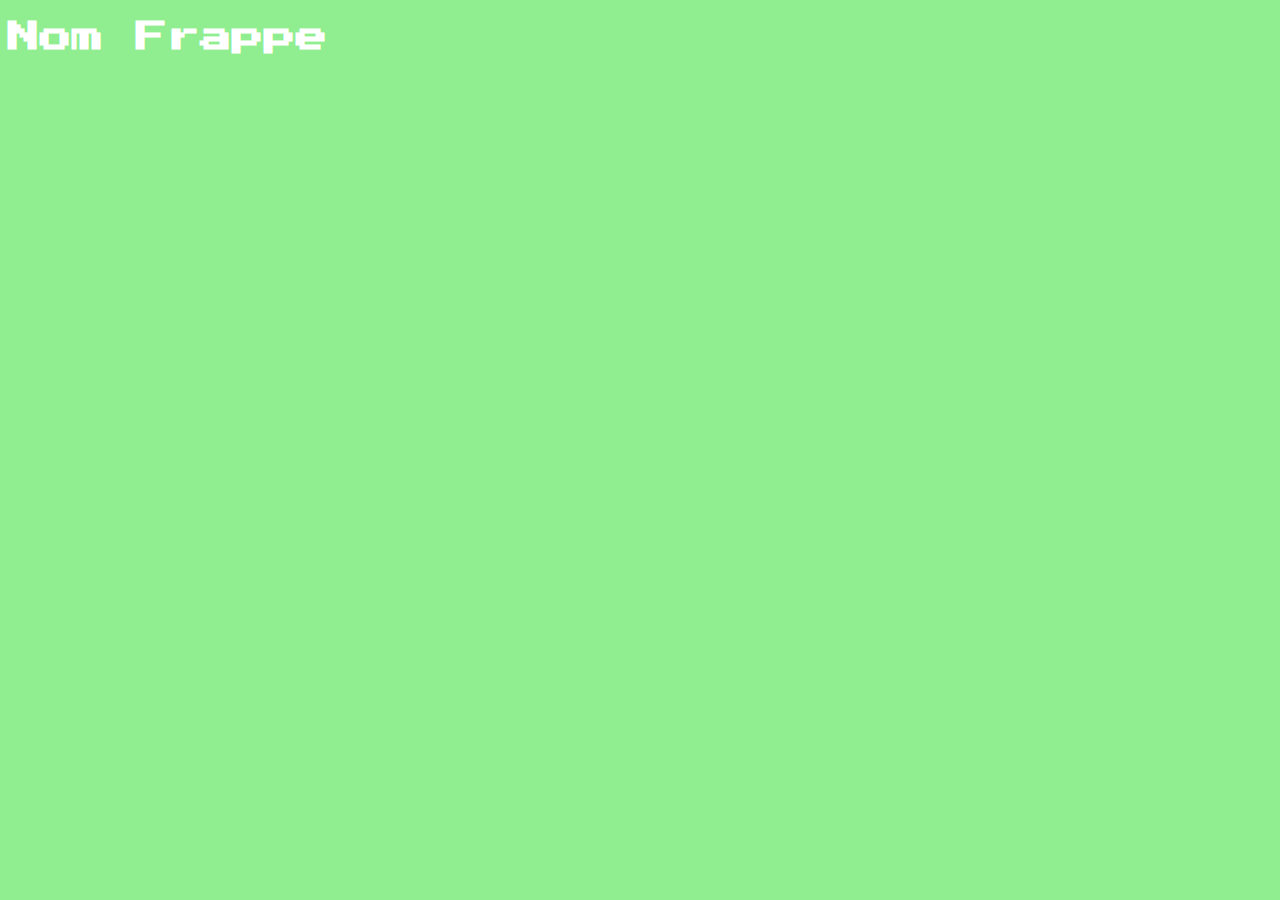
==== ad.html @ 44b5ab76 "initial" ====
<!DOCTYPE html>
<html lang="en">

<head>
  <meta charset="uft-8">
  <title>Nom Frappe</title>
  <link href="https://fonts.googleapis.com/css?family=Press+Start+2P" rel="stylesheet">
  <style type="text/css">
    body {
      background-color: lightgreen;
      font-family: 'Press Start 2P', cursive;
      color: white;
    }
  </style>
</head>

<body>
  <h1>Nom Frappe</h1>
</body>

</html>
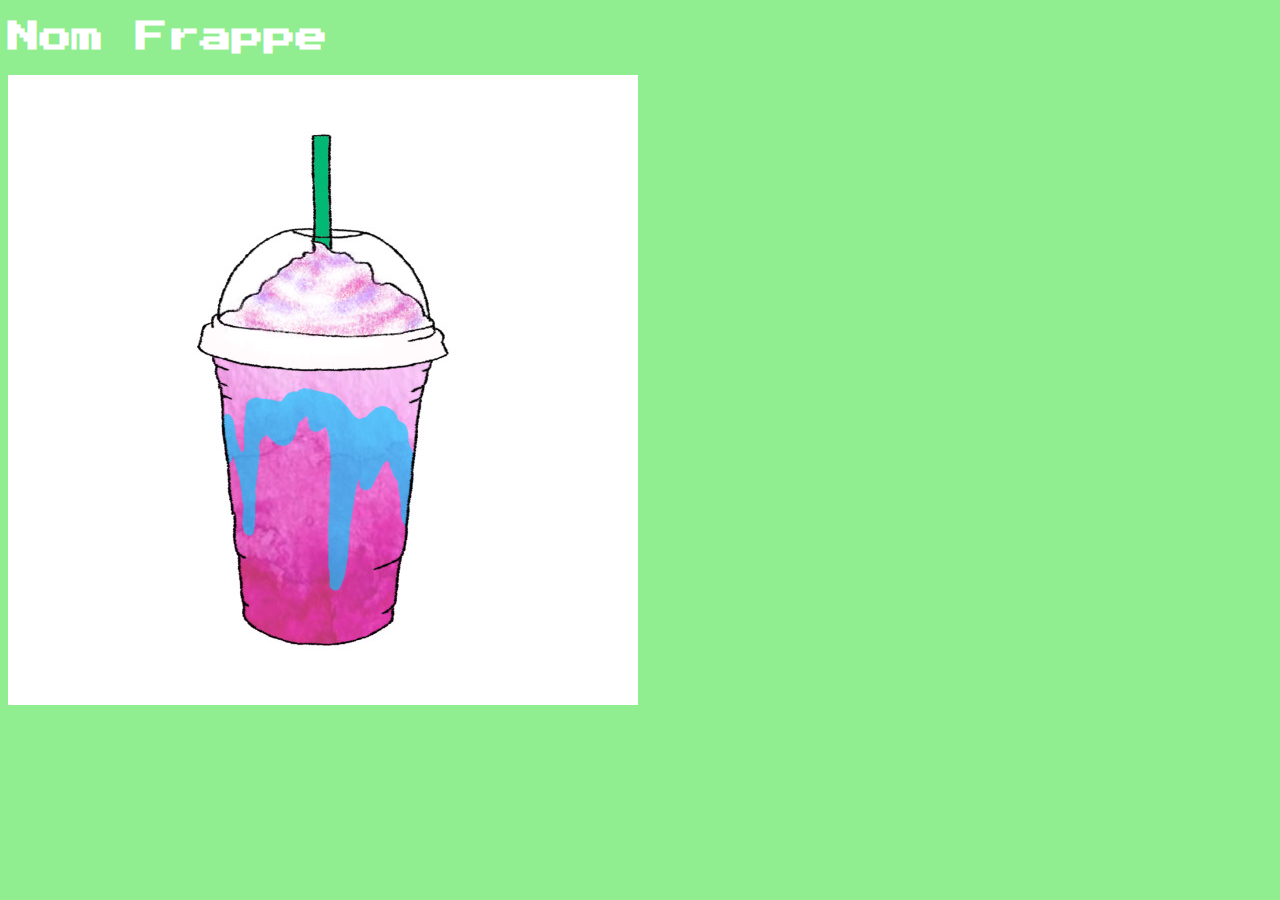
==== commit e600ea39: "Update ad.html" ====
--- a/ad.html
+++ b/ad.html
@@ -1,21 +1,27 @@
 <!DOCTYPE html>
+
 <html lang="en">
 
-<head>
-  <meta charset="uft-8">
-  <title>Nom Frappe</title>
-  <link href="https://fonts.googleapis.com/css?family=Press+Start+2P" rel="stylesheet">
-  <style type="text/css">
-    body {
-      background-color: lightgreen;
-      font-family: 'Press Start 2P', cursive;
-      color: white;
-    }
-  </style>
-</head>
+  <head>
+    <meta charset="uft-8">
+    <title>Nom Frappe</title>
+    <link href="https://fonts.googleapis.com/css?family=Press+Start+2P" rel="stylesheet">
+    <style type="text/css">
+      
+      body {
+        background-color: lightgreen;
+        font-family: 'Press Start 2P', cursive;
+        color: white;
+      }
+      
+    </style>
+  </head>
 
-<body>
-  <h1>Nom Frappe</h1>
-</body>
+  <body>
+
+    <h1>Nom Frappe</h1>
+    <img src="frappe.jpg" />
+
+  </body>
 
 </html>
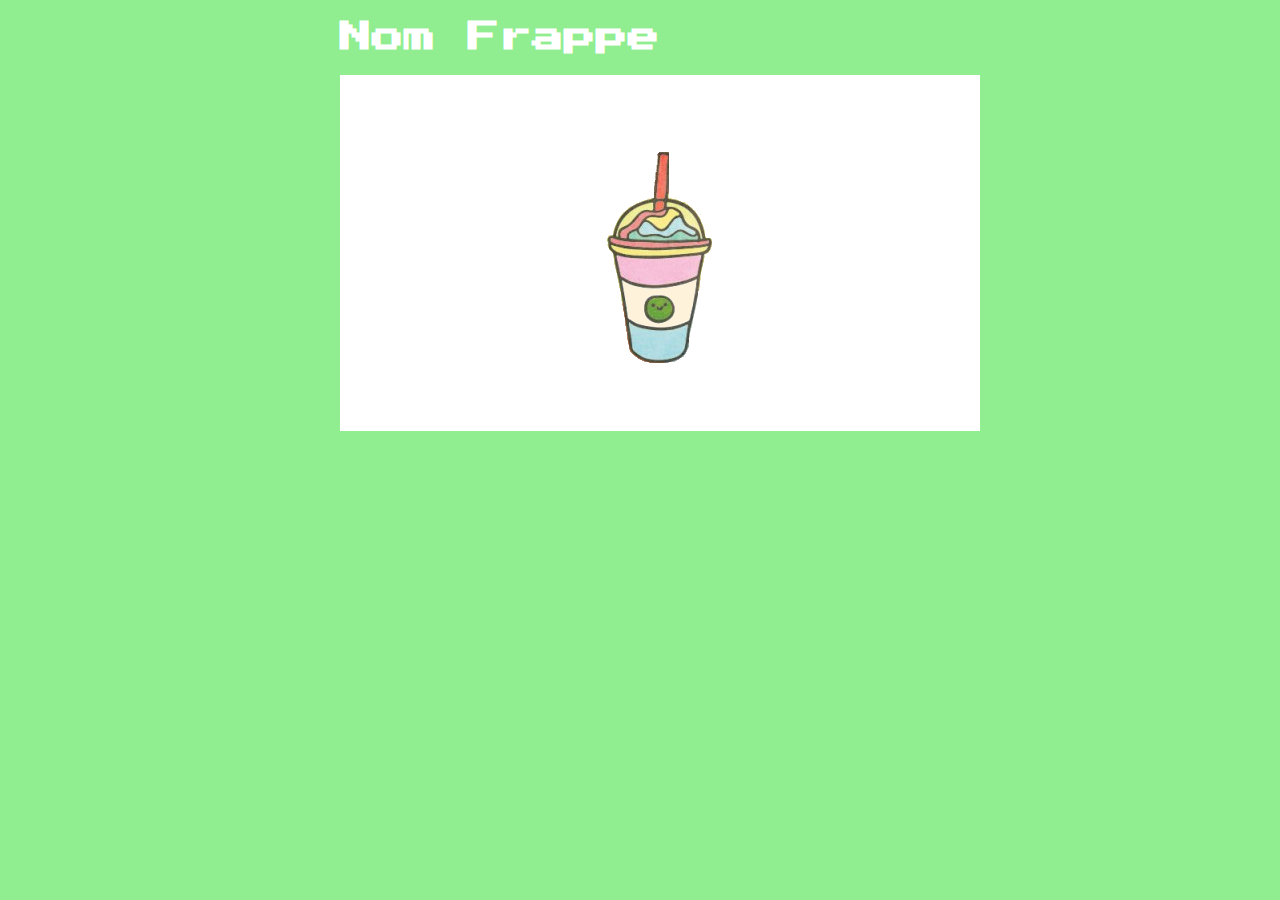
==== commit 1d11feef: "Update ad.html" ====
--- a/ad.html
+++ b/ad.html
@@ -10,8 +10,11 @@
       
       body {
         background-color: lightgreen;
+        color: white;
         font-family: 'Press Start 2P', cursive;
-        color: white;
+        height: 600px;
+        margin: 0px auto;
+        width: 600px;
       }
       
     </style>
@@ -20,7 +23,7 @@
   <body>
 
     <h1>Nom Frappe</h1>
-    <img src="frappe.jpg" />
+    <img src="starbucks.jpg" />
 
   </body>
 
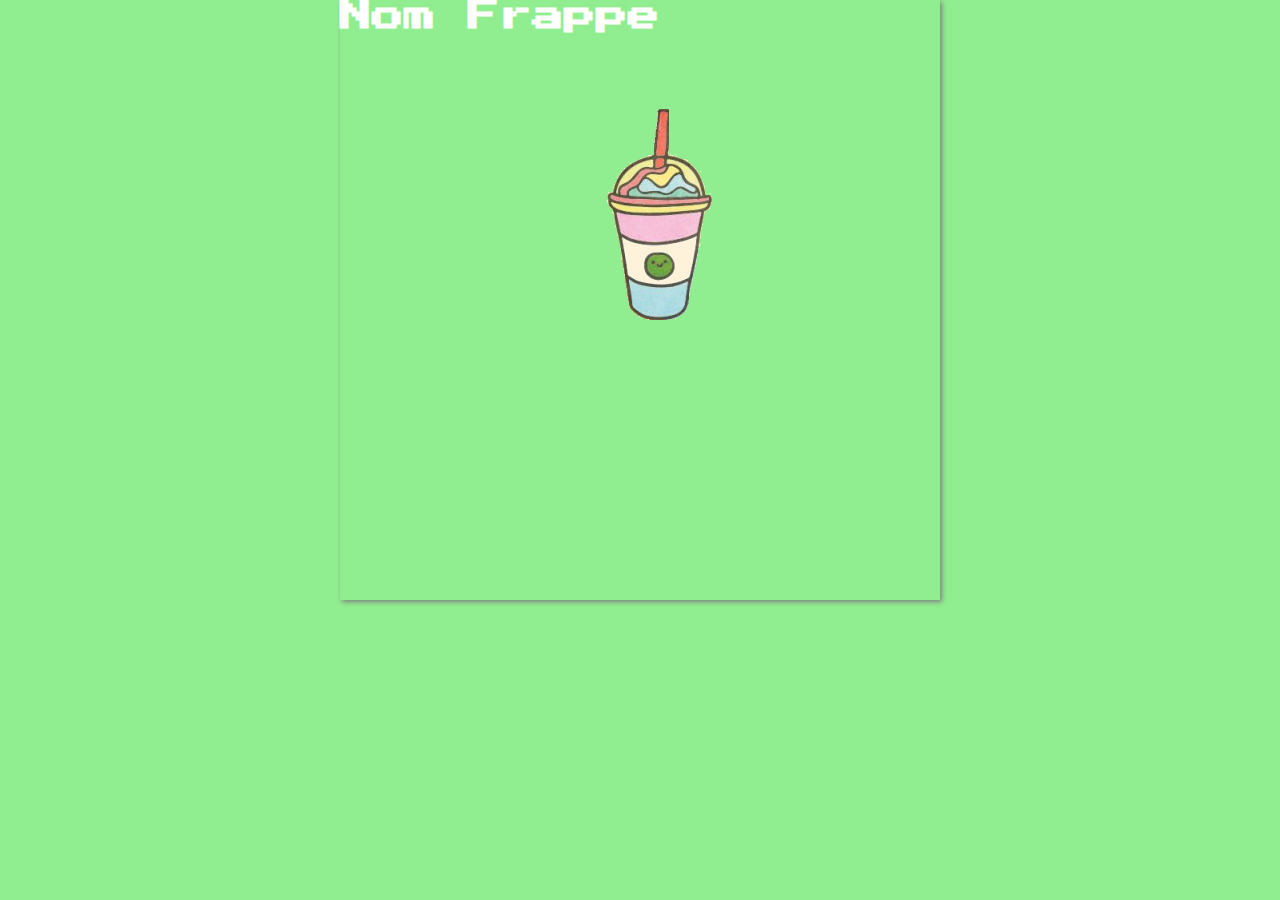
==== commit 6ea849e4: "Update ad.html" ====
--- a/ad.html
+++ b/ad.html
@@ -10,11 +10,16 @@
       
       body {
         background-color: lightgreen;
+        box-shadow: 2px 2px 5px grey; 
         color: white;
         font-family: 'Press Start 2P', cursive;
         height: 600px;
         margin: 0px auto;
         width: 600px;
+      }
+      
+      h1 {
+        margin: 0px auto; 
       }
       
     </style>
@@ -23,7 +28,7 @@
   <body>
 
     <h1>Nom Frappe</h1>
-    <img src="starbucks.jpg" />
+    <img src="starbucks.png" />
 
   </body>
 
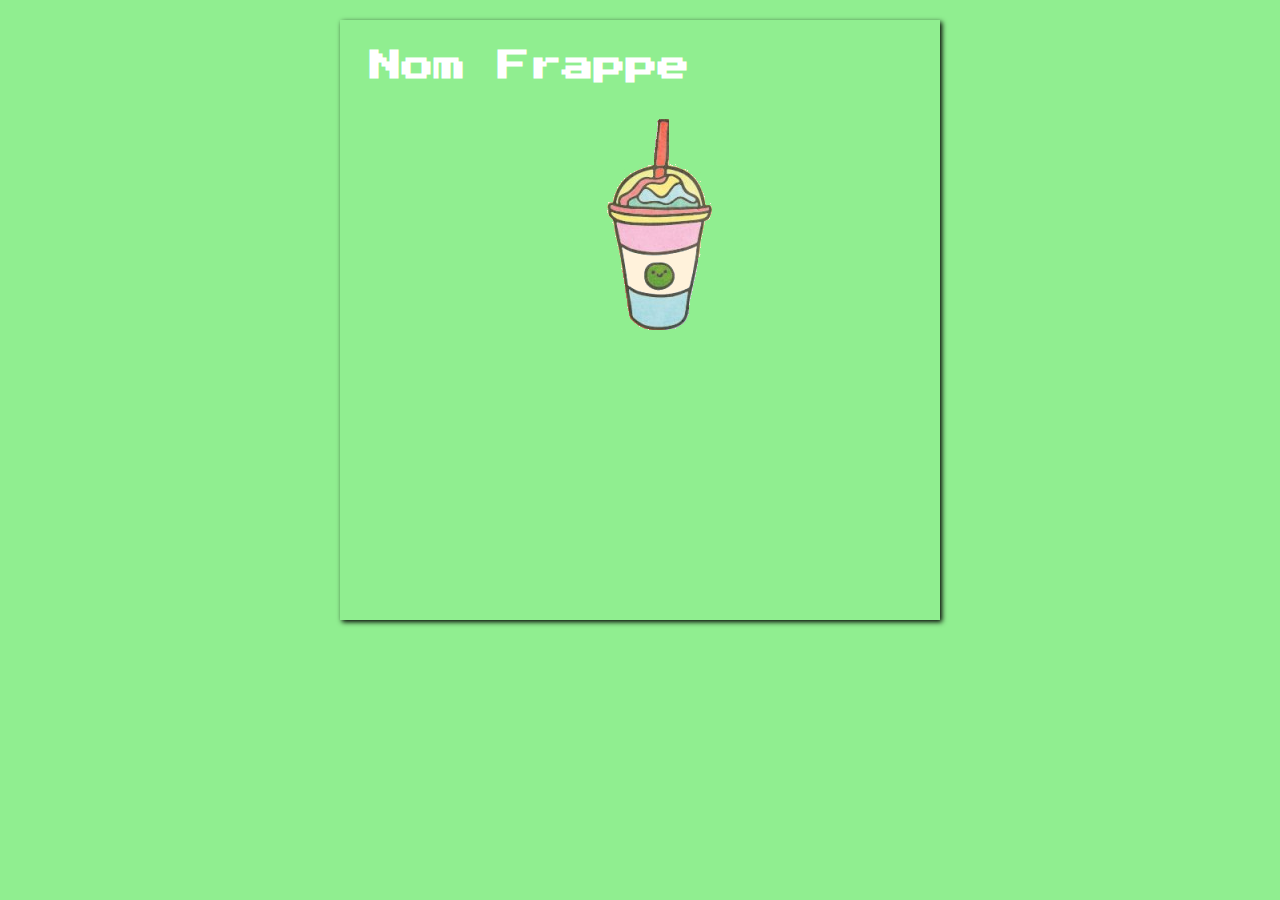
==== commit 2d774086: "Update ad.html" ====
--- a/ad.html
+++ b/ad.html
@@ -2,34 +2,42 @@
 
 <html lang="en">
 
-  <head>
-    <meta charset="uft-8">
-    <title>Nom Frappe</title>
-    <link href="https://fonts.googleapis.com/css?family=Press+Start+2P" rel="stylesheet">
-    <style type="text/css">
-      
-      body {
-        background-color: lightgreen;
-        box-shadow: 2px 2px 5px grey; 
-        color: white;
-        font-family: 'Press Start 2P', cursive;
-        height: 600px;
-        margin: 0px auto;
-        width: 600px;
-      }
-      
-      h1 {
-        margin: 0px auto; 
-      }
-      
-    </style>
-  </head>
+	<head>
+		<meta charset="uft-8">
+		<title>Nom Frappe</title>
+		<link href="https://fonts.googleapis.com/css?family=Press+Start+2P" rel="stylesheet">
+		<style type="text/css">
 
-  <body>
+		body {
+			background-color: lightgreen;
+			box-shadow: 2px 2px 5px black;
+			color: white;
+			font-family: 'Press Start 2P', cursive;
+			height: 540px;
+			margin: 0px auto;
+			margin-top: 20px;
+			padding: 30px;
+			width: 540px;
+		}
 
-    <h1>Nom Frappe</h1>
-    <img src="starbucks.png" />
+		h1 {
+			margin: 0px auto; 
+		}
 
-  </body>
+		#frappe {
+			left: -30px;
+			position: relative;
+			top: -40px;
+		}
+
+		</style>
+	</head>
+
+	<body>
+
+		<h1>Nom Frappe</h1>
+		<img src="starbucks.png" id="frappe" />
+
+	</body>
 
 </html>
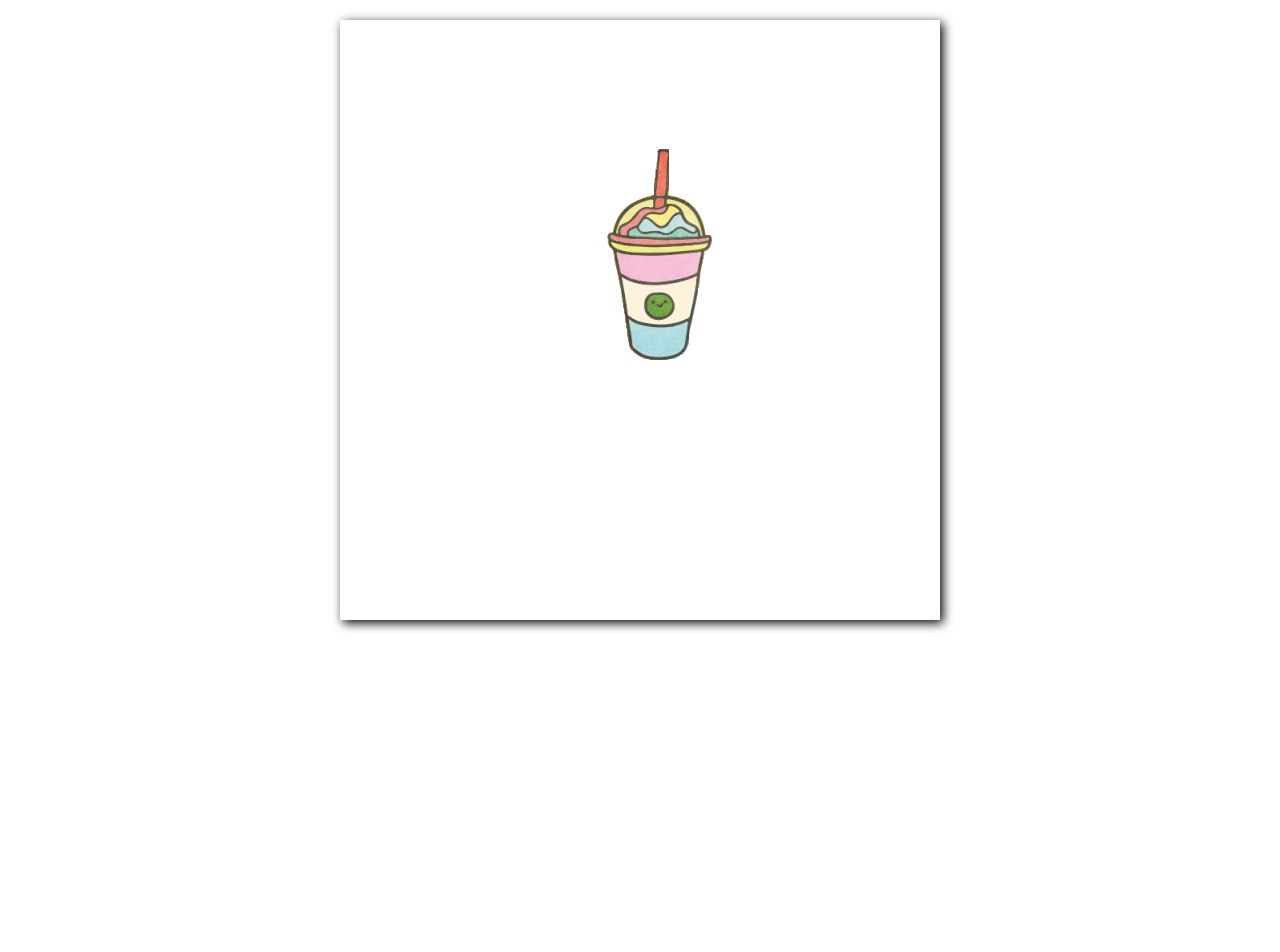
==== commit ed66f0d6: "Update ad.html" ====
--- a/ad.html
+++ b/ad.html
@@ -8,9 +8,14 @@
 		<link href="https://fonts.googleapis.com/css?family=Press+Start+2P" rel="stylesheet">
 		<style type="text/css">
 
+		html {
+			background-color: white;
+		}
+
 		body {
-			background-color: lightgreen;
-			box-shadow: 2px 2px 5px black;
+			background: url("background.jpg");
+			background-position: 48.7%;
+			box-shadow: 3px 3px 10px black;
 			color: white;
 			font-family: 'Press Start 2P', cursive;
 			height: 540px;
@@ -18,16 +23,66 @@
 			margin-top: 20px;
 			padding: 30px;
 			width: 540px;
+			z-index: 1;
 		}
 
 		h1 {
 			margin: 0px auto; 
 		}
 
-		#frappe {
+		@keyframes frappe {
+			from {transform: translateY(0px);}
+			to {transform: translateY(50px);}
+		}
+
+		#drink {
+			animation-direction: alternate;
+			animation-duration: 10s;
+			animation-iteration-count: infinite;
+			animation-name: frappe;			
+			animation-timing-function: ease-in-out;
+		}
+
+		#frappe {			
 			left: -30px;
 			position: relative;
-			top: -40px;
+			top: -10px;
+			z-index: 3;
+		}
+
+		@keyframes spin {
+			from {transform: rotate(0deg);}
+			to {transform: rotate(360deg);}
+		}
+
+		#shine {
+			animation-duration: 20s;
+			animation-iteration-count: infinite;
+			animation-name: spin;			
+			animation-timing-function: linear;
+			left: 35px;
+			position: relative;
+			top: -415px;
+			z-index: 2;
+		}
+
+		@keyframes crowd {
+			from {background-image: url(crowd_1.png);}
+			to {background-image: url(crowd_2.png);}
+		}
+
+		#crowd {
+			animation-direction: alternate;
+			animation-duration: 10s;
+			animation-iteration-count: infinite;
+			animation-name: crowd;			
+			animation-timing-function: ease-in-out;
+			height: 171px;
+			width: 600px;
+			left: -30px;
+			position: relative;
+			top: -502px;
+			z-index: 4;
 		}
 
 		</style>
@@ -36,7 +91,11 @@
 	<body>
 
 		<h1>Nom Frappe</h1>
-		<img src="starbucks.png" id="frappe" />
+		<div id="drink">
+			<img src="starbucks.png" id="frappe" />
+			<img src="shine.png" id="shine" />
+		</div>
+		<div id="crowd"></div>
 
 	</body>
 
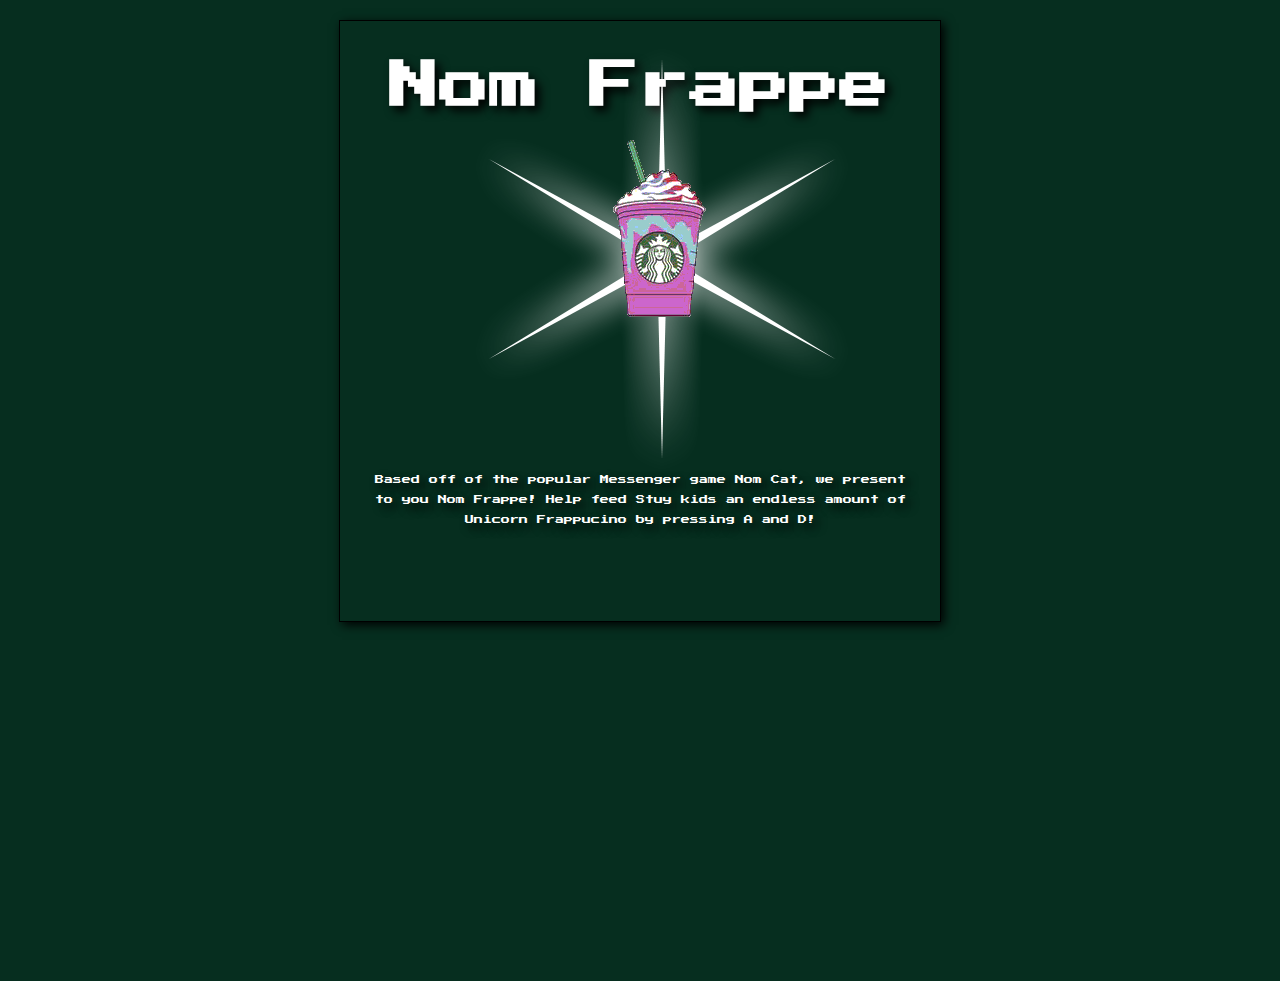
==== commit 610adee8: "Update ad.html" ====
--- a/ad.html
+++ b/ad.html
@@ -8,13 +8,29 @@
 		<link href="https://fonts.googleapis.com/css?family=Press+Start+2P" rel="stylesheet">
 		<style type="text/css">
 
+		@keyframes frappe {
+			from {transform: translateY(0px);}
+			to {transform: translateY(50px);}
+		}
+
+		@keyframes spin {
+			from {transform: rotate(0deg);}
+			to {transform: rotate(360deg);}
+		}
+
+		@keyframes crowd {
+			from {background-image: url(crowd_1.png);}
+			to {background-image: url(crowd_2.png);}
+		}
+
 		html {
-			background-color: white;
+			background-color: #062e1f;
 		}
 
 		body {
 			background: url("background.jpg");
-			background-position: 48.7%;
+			background-position: 48.7% 55%;
+			border: solid 1px black;
 			box-shadow: 3px 3px 10px black;
 			color: white;
 			font-family: 'Press Start 2P', cursive;
@@ -27,13 +43,22 @@
 		}
 
 		h1 {
+			font-size: 50px;
 			margin: 0px auto; 
+			margin-top: 10px;
+			text-align: center;
+			text-shadow: 5px 5px 10px black;
 		}
 
-		@keyframes frappe {
-			from {transform: translateY(0px);}
-			to {transform: translateY(50px);}
-		}
+		p {
+			font-size: 9px;
+			line-height: 20px;
+			position: relative;
+			text-align: center;
+			text-shadow: 5px 5px 10px black;
+			top: -520px;
+			z-index: 5;
+		}		
 
 		#drink {
 			animation-direction: alternate;
@@ -46,15 +71,10 @@
 		#frappe {			
 			left: -30px;
 			position: relative;
-			top: -10px;
+			top: -60px;
 			z-index: 3;
 		}
-
-		@keyframes spin {
-			from {transform: rotate(0deg);}
-			to {transform: rotate(360deg);}
-		}
-
+		
 		#shine {
 			animation-duration: 20s;
 			animation-iteration-count: infinite;
@@ -62,14 +82,9 @@
 			animation-timing-function: linear;
 			left: 35px;
 			position: relative;
-			top: -415px;
+			top: -465px;
 			z-index: 2;
-		}
-
-		@keyframes crowd {
-			from {background-image: url(crowd_1.png);}
-			to {background-image: url(crowd_2.png);}
-		}
+		}		
 
 		#crowd {
 			animation-direction: alternate;
@@ -81,7 +96,7 @@
 			width: 600px;
 			left: -30px;
 			position: relative;
-			top: -502px;
+			top: -609px;
 			z-index: 4;
 		}
 
@@ -92,9 +107,12 @@
 
 		<h1>Nom Frappe</h1>
 		<div id="drink">
-			<img src="starbucks.png" id="frappe" />
+			<img src="starbucks3.gif" id="frappe" />
 			<img src="shine.png" id="shine" />
 		</div>
+		<p>
+			Based off of the popular Messenger game Nom Cat, we present to you Nom Frappe! Help feed Stuy kids an endless amount of Unicorn Frappucino by pressing A and D!
+		</p>
 		<div id="crowd"></div>
 
 	</body>
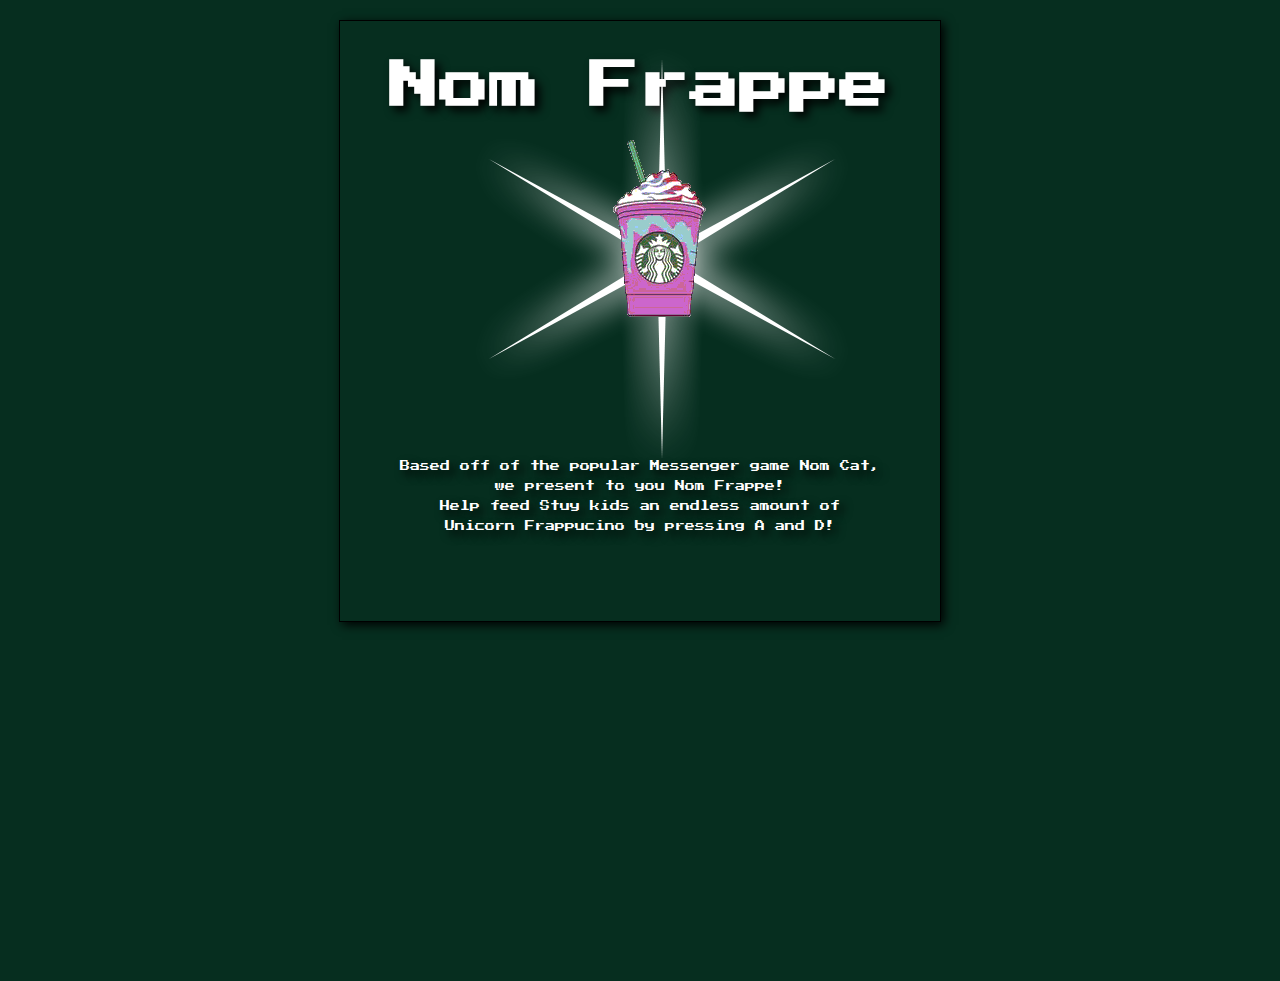
==== commit 6060923a: "Update ad.html" ====
--- a/ad.html
+++ b/ad.html
@@ -51,12 +51,12 @@
 		}
 
 		p {
-			font-size: 9px;
+			font-size: 10px;
 			line-height: 20px;
 			position: relative;
 			text-align: center;
 			text-shadow: 5px 5px 10px black;
-			top: -520px;
+			top: -535px;
 			z-index: 5;
 		}		
 
@@ -96,7 +96,7 @@
 			width: 600px;
 			left: -30px;
 			position: relative;
-			top: -609px;
+			top: -631px;
 			z-index: 4;
 		}
 
@@ -111,7 +111,10 @@
 			<img src="shine.png" id="shine" />
 		</div>
 		<p>
-			Based off of the popular Messenger game Nom Cat, we present to you Nom Frappe! Help feed Stuy kids an endless amount of Unicorn Frappucino by pressing A and D!
+			Based off of the popular Messenger game Nom Cat, <br />
+			we present to you Nom Frappe! <br />
+			Help feed Stuy kids an endless amount of <br />
+			Unicorn Frappucino by pressing A and D!			
 		</p>
 		<div id="crowd"></div>
 
